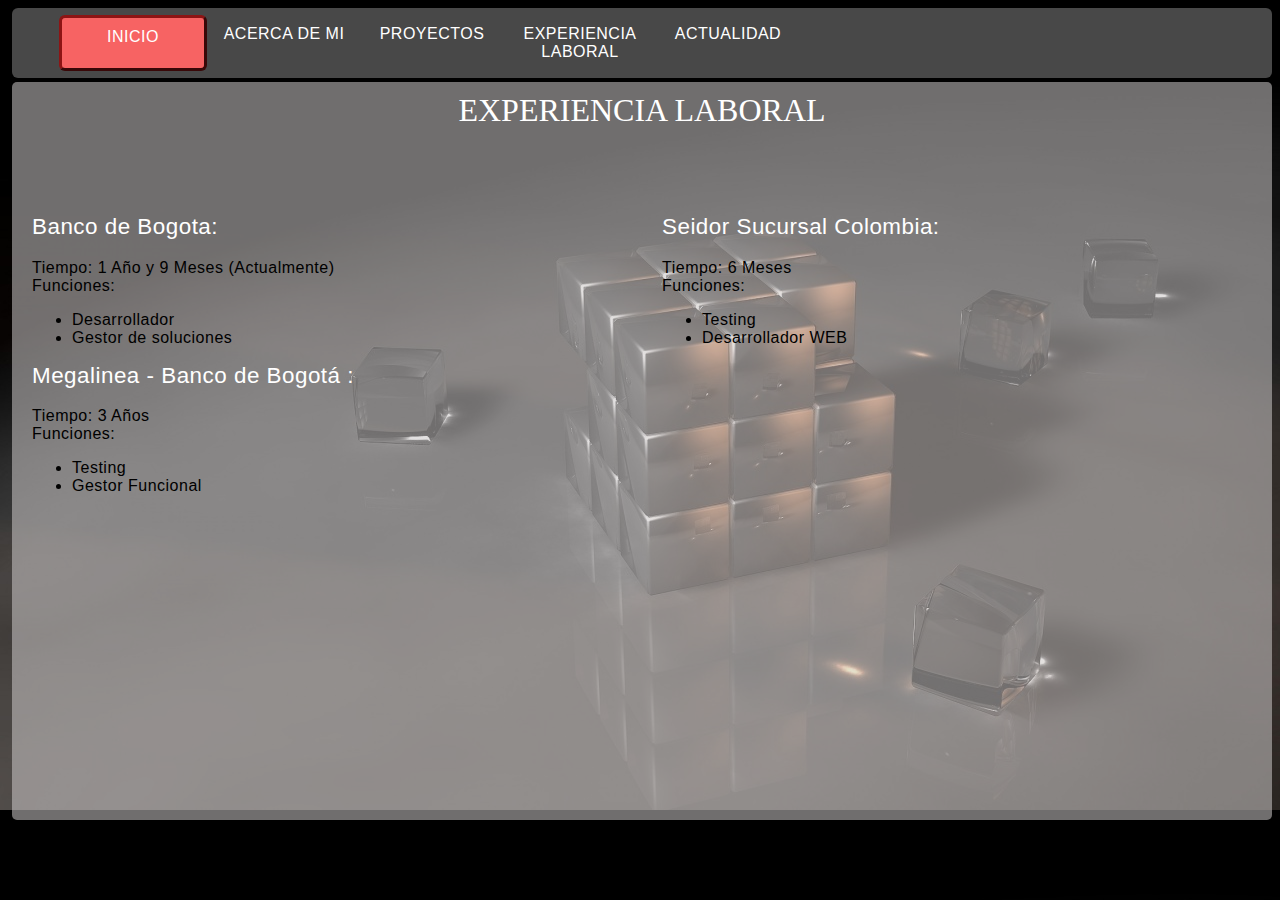
==== ExpLaboral.html @ 33a925ec "First Commit" ====
<!DOCTYPE html>
<html>
<head>
    <meta charset='utf-8'>
    <meta http-equiv='X-UA-Compatible' content='IE=edge'>
    <title>Mi  CV - Fabian Gonzalez</title>
    <meta name='viewport' content='width=device-width, initial-scale=1'>
    <link rel='stylesheet' type='text/css' media='screen' href='./css/style.css'>
    <script src='main.js'></script>
</head>
<body>
    <header>
        <nav class="MainMenu">
            <ul>
                <li class="bHome"><a href="index.html">Inicio</a></li>                
                <li><a href="./Aboutinfo.html">Acerca de mi</a></li>                
                <li class="dropdown">
                    <a href="#">Proyectos</a>
                    <ul class="dropdown-content">
                        <li><a href="./Projects.html">Cajero</a></li>                
                        <li><a href="./Projects.html">Consesionario</a></li>                
                        <li><a href="./Projects.html">Curriculum</a></li>                
                    </ul>
                </li>                
                <li><a href="./ExpLaboral.html">Experiencia Laboral</a></li>                
                <li><a href="./Actualidad.html">Actualidad</a></li>                
            </ul>
        </nav>
    </header>
    <section class="sContainmain">
        <h1>Experiencia Laboral</h1>
        <section class="sContainer"> 
            <section class="sAboutInfo">    
                
                <h2>Banco de Bogota: </h2>
                <p><strong>Tiempo: </strong>1 Año y 9 Meses (Actualmente)</p>        
                <p><strong>Funciones: </strong>
                    <ul>
                        <li>Desarrollador</li>
                        <li>Gestor de soluciones</li>
                    </ul>
                </p>
                <h2>Megalinea - Banco de Bogotá : </h2>
                <p><strong>Tiempo: </strong>3 Años</p>        
                <p><strong>Funciones: </strong>
                    <ul>
                        <li>Testing</li>
                        <li>Gestor Funcional</li>
                    </ul>
                </p>                
                
                   
            </section> 
            <section class="sAboutInfo_2">
                <h2>Seidor Sucursal Colombia: </h2>
                <p><strong>Tiempo: </strong>6 Meses</p>        
                <p><strong>Funciones: </strong>
                    <ul>
                        <li>Testing</li>
                        <li>Desarrollador WEB</li>
                    </ul>
                </p> 
            </section>
        
        </section>
    </section>
</body>
</html>
---- css/style.css ----
.MainMenu{
    background-color: #484848;
    border-radius: 6px;    
    display: flex;
    color: white;
}
.MainMenu ul li a{
    text-decoration: none;
    color: white;
}
.MainMenu ul li{
    list-style-type: none;
    padding: 10px;
    margin: 3px;
    width: 122px;    
    text-align: center;   
    font-style: inherit;
    letter-spacing: 0.5px;
    font-weight: lighter; 
    font-family: 'Segoe UI', Tahoma, Geneva, Verdana, sans-serif;
    text-transform: uppercase;
}
.MainMenu ul {
    display: flex;
    margin: 4px;
}
.MainMenu ul li ul{
    margin: 10px;
}

.dropdown .dropdown-content{
    display: none;    
}
  
  .dropdown-content {
    position: absolute;
    background-color: rgb(110, 106, 106);
    min-width: 122px;
    box-shadow: 0px 8px 16px 0px rgba(194, 188, 188, 0.2);
    z-index: 1;
    display: none;
    padding-left: 1px;
    border-radius: 7px;
    margin-top: 11px;
  }
  
  .dropdown-content a {       
    padding: 11px 16px;
    text-decoration: none;
    display: block;
    text-align: left;    
    
  }
    
  .dropdown-content li a{       
    padding: 1px;
    text-align: left;
    
  }
  .dropdown:hover .dropdown-content {
    display: block;
  }
  .dropdown-content li:hover{
    background-color: rgb(180, 180, 180);
    border-radius:4px;
  }
  .MainMenu ul li:hover {
    background-color: rgb(180, 180, 180);
    border-radius:6px;
  }

  body{
    background-image: url("../images/Rcube.jpg");
    margin-left: 12px;
  }
.name{
    width: 50vw;
    height: 6px;                
}

body h1{
    font-size: 3em;
    font-style: italic;
    color: white;
    margin-bottom: 0px;
    font-family: 'Times New Roman', Times, serif;
}
body h2{
    font-size: 1.5em;
    color: white;
    margin-top: 0px;
    font-style: inherit;
    letter-spacing: 0.5px;
    font-weight: lighter;
}
.sPerfil{
    margin-top: 30%;
}
.MainMenu ul li.bHome{
    border-style:outset;    
    border-color: rgb(141, 20, 20);
    border-radius: 6px ;
    background-color: rgb(247, 99, 99);
}
.MainMenu ul li.bHome:hover{
    background-color:rgb(190, 34, 34);
}
.sContainmain{
  background-color: rgba(204, 201, 201, 0.548);
  border-radius: 5px;
  height: 82vh;  
  margin-top: 4 px;
}
.sContainmain h1{
  margin-top: 4px;
text-transform: uppercase;
text-align: center;
font-size: 2em;
font-style: normal;
font-weight: lighter;
padding-top: 10px;
}
.sContainer{
  display: flex;
}
.sAboutInfo{
  width: 49vw;
  font-style: inherit;
  letter-spacing: 0.5px;
  font-weight: lighter; 
  font-family: 'Segoe UI', Tahoma, Geneva, Verdana, sans-serif;
  padding-left: 20px;
  padding-top: 80px;
}
.sAboutInfo p{
  margin: 0px;
}
.sAboutInfo h2{
  margin-top:5px;
font-size: 1.4em;  
font-weight: 400;
}
.simgPerfil{
  width: 49vw;
}
.references{
  display: flex;
}
.sAboutInfo_2{
  width: 49vw;
  font-style: inherit;
  letter-spacing: 0.5px;
  font-weight: lighter; 
  font-family: 'Segoe UI', Tahoma, Geneva, Verdana, sans-serif;
  padding-left: 20px;
  padding-top: 80px;
}
.sAboutInfo_2 p{
  margin: 0px;
}
.sAboutInfo_2 h2{
  margin-top:5px;
font-size: 1.4em;  
font-weight: 400;
}
.image-profile{
  width: 320px;
  height: 320px;
  padding: 30px;
  margin-top: 8px;
  margin-left: 5px; 
}
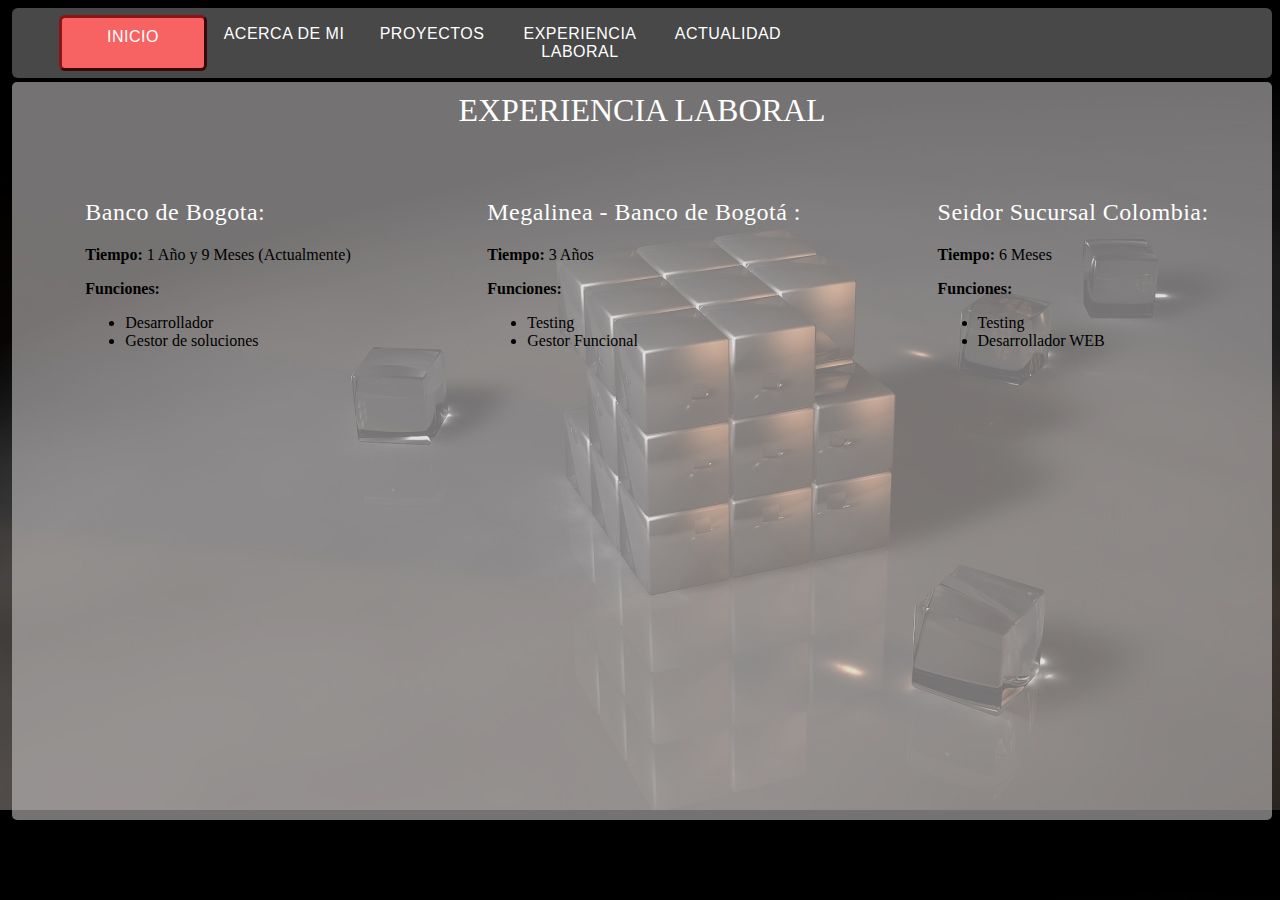
==== commit 0f46d034: "Implementacion Flexbox" ====
--- a/ExpLaboral.html
+++ b/ExpLaboral.html
@@ -29,9 +29,8 @@
     </header>
     <section class="sContainmain">
         <h1>Experiencia Laboral</h1>
-        <section class="sContainer"> 
-            <section class="sAboutInfo">    
-                
+        <section class="sContainerExpLab"> 
+            <section class="sRefer">                    
                 <h2>Banco de Bogota: </h2>
                 <p><strong>Tiempo: </strong>1 Año y 9 Meses (Actualmente)</p>        
                 <p><strong>Funciones: </strong>
@@ -40,6 +39,8 @@
                         <li>Gestor de soluciones</li>
                     </ul>
                 </p>
+            </section>
+            <section class="sRefer">                    
                 <h2>Megalinea - Banco de Bogotá : </h2>
                 <p><strong>Tiempo: </strong>3 Años</p>        
                 <p><strong>Funciones: </strong>
@@ -47,11 +48,9 @@
                         <li>Testing</li>
                         <li>Gestor Funcional</li>
                     </ul>
-                </p>                
-                
-                   
+                </p>                                                   
             </section> 
-            <section class="sAboutInfo_2">
+            <section class="sRefer">
                 <h2>Seidor Sucursal Colombia: </h2>
                 <p><strong>Tiempo: </strong>6 Meses</p>        
                 <p><strong>Funciones: </strong>
--- a/css/style.css
+++ b/css/style.css
@@ -106,7 +106,7 @@
     background-color:rgb(190, 34, 34);
 }
 .sContainmain{
-  background-color: rgba(204, 201, 201, 0.548);
+  background-color: rgba(204, 201, 201, 0.568);
   border-radius: 5px;
   height: 82vh;  
   margin-top: 4 px;
@@ -169,4 +169,25 @@
   padding: 30px;
   margin-top: 8px;
   margin-left: 5px; 
+}/*
+p{
+justify-items: ;
+align-items: ; 
+justify-content: ; Space-around dividir en el mismo espacio  space**
+FLEXFLOW COLUM
+FLEXDIRECTION 
+
+}*/
+.sContainerExpLab{
+  display: flex;
+  justify-content: space-around;
+  flex-wrap: wrap;
+  
+  
+}
+.sRefer{
+  margin-top: 20px;
+  margin-left: 10px;
+  padding:50px;
+  
 }